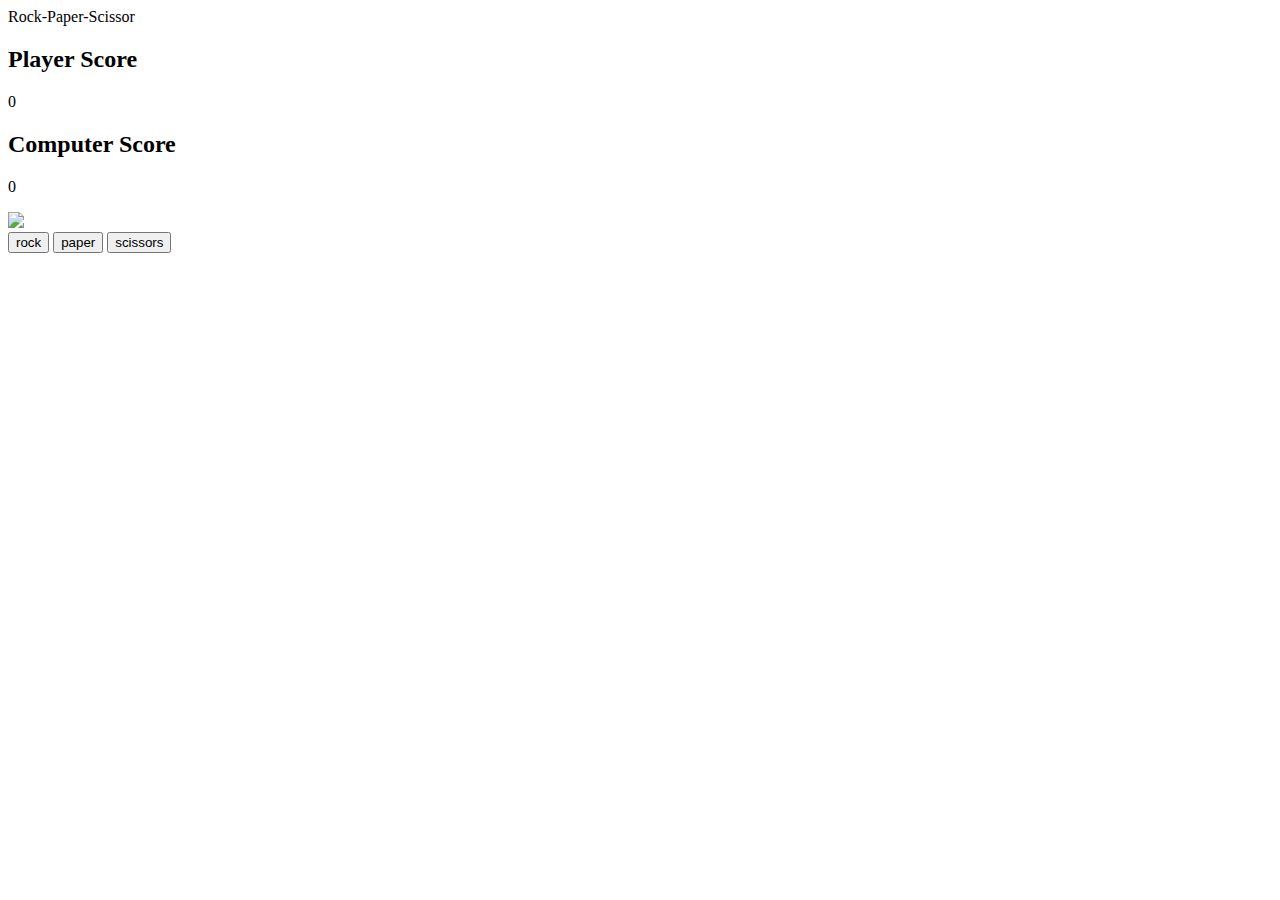
==== Task 1/index.html @ 53bde108 "created" ====
<!DOCTYPE html>
<html lang="en">
<head>
    <meta charset="UTF-8">
    <link rel="stylesheet" href="style2.css">
    <title>Rock Paper Scissor</title>
</head>
<body>
    <section class="game">
        <!--Title -->
        <div class="title">Rock-Paper-Scissor</div>
        
          <!--Player and computer scores are displayed here -->
        <div class="points">  
            <div class="playerScore" >
                <h2>Player Score</h2>
                <p class="p-scorecount">0</p>
            </div>       
            <div class="computerScore">
                <h2>Computer Score</h2>
                <p class="c-scorecount">0</p>
            </div>
        </div>
		
		<img src="Desktop\rock-paper-scissors"/>
          
          <!--Options available to player to play game -->
        <div class="options">
            <button class="rock">rock</button>
            <button class="paper">paper</button>
            <button class="scissors">scissors</button>    
        </div>
         
  
          <!--Final result of game -->
        <div class="result"></div>
          
        
  
    </section>
  
    <script src="script1.js"></script>
</body>
</html>
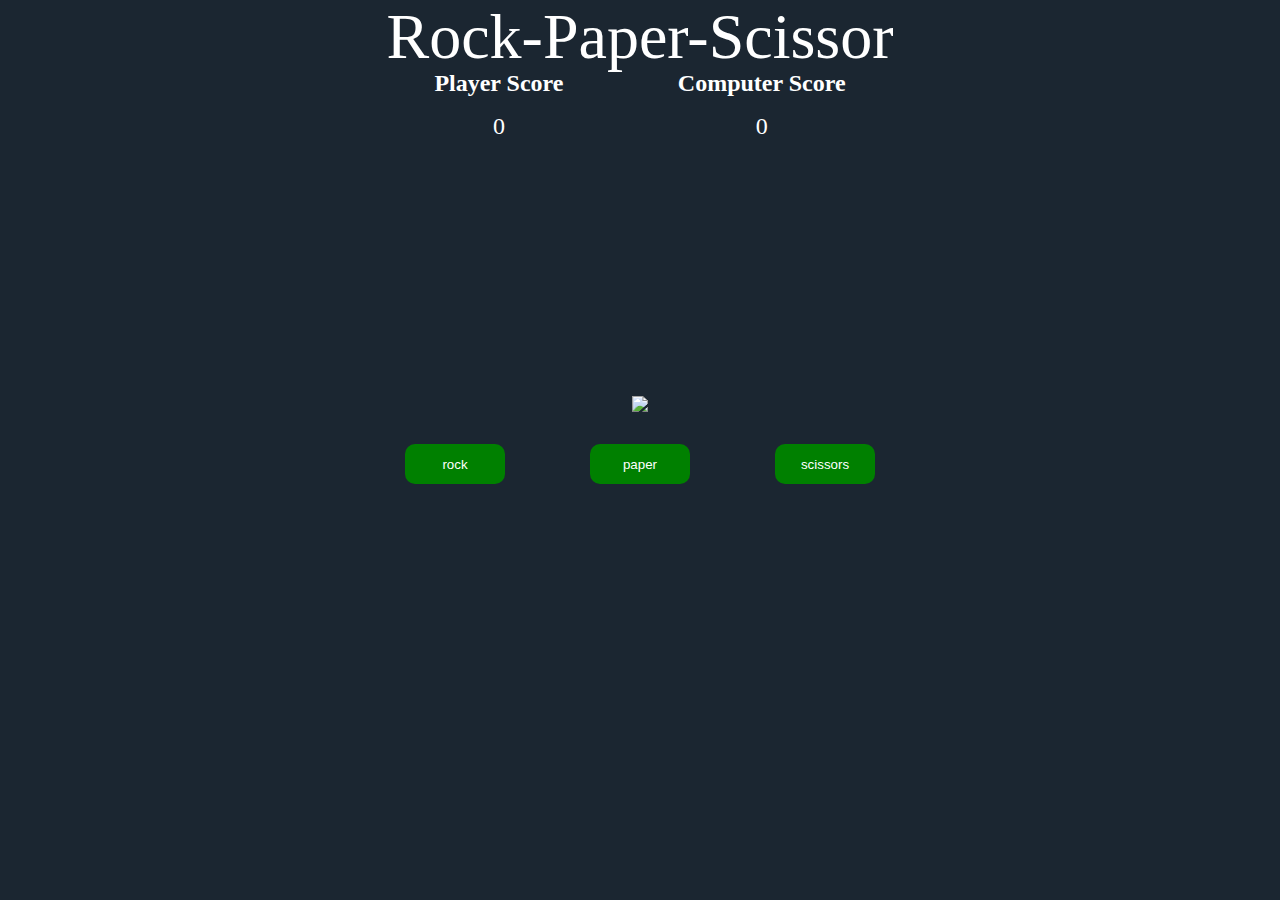
==== commit f4d26318: "updated" ====
--- a/Task 1/index.html
+++ b/Task 1/index.html
@@ -2,7 +2,7 @@
 <html lang="en">
 <head>
     <meta charset="UTF-8">
-    <link rel="stylesheet" href="style2.css">
+    <link rel="stylesheet" href="style.css">
     <title>Rock Paper Scissor</title>
 </head>
 <body>
@@ -39,6 +39,6 @@
   
     </section>
   
-    <script src="script1.js"></script>
+    <script src="script.js"></script>
 </body>
 </html>--- a/Task 1/style.css
+++ b/Task 1/style.css
@@ -0,0 +1,68 @@
+*{
+    padding: 0;
+    margin: 0;
+    box-sizing: border-box;
+    background: #1B2631;
+    color: #fff;
+}
+/* To center everything in game */
+.game{
+    display: flex;
+    flex-direction: column;
+    height: 100vh;
+    width: 100vw;
+    justify-content: center;
+    align-items: center;
+}
+  
+/* Title of the game */
+.title{
+    position: absolute;
+    top: 0;
+    font-size: 4rem;
+    z-index: 2;
+}
+  
+/* Score Board */
+.points{
+    display: flex;
+    width: 50vw;
+    justify-content: space-evenly;
+    position: absolute;
+    top: 70px;
+    z-index: 1;
+}
+  
+/* Score  */
+.p-scorecount,.c-scorecount{
+    text-align: center;
+    font-size: 1.5rem;
+    margin-top: 1rem;
+}
+  
+/* displaying three buttons in one line */
+.options{
+    display: flex;
+    width: 50vw;
+    justify-content: space-evenly;
+    margin-top: 2rem;
+}
+  
+/* Styling on alll three buttons */
+.rock, .paper, .scissors{
+    padding: 0.8rem;
+    width: 100px;
+    border-radius: 10px;
+    background: green;
+    outline: none;
+    border-color: green;
+    border: none;
+    cursor: pointer;
+}
+
+  
+.result{
+    margin-top: 20px;
+    font-size: 1.2rem;
+}
+ 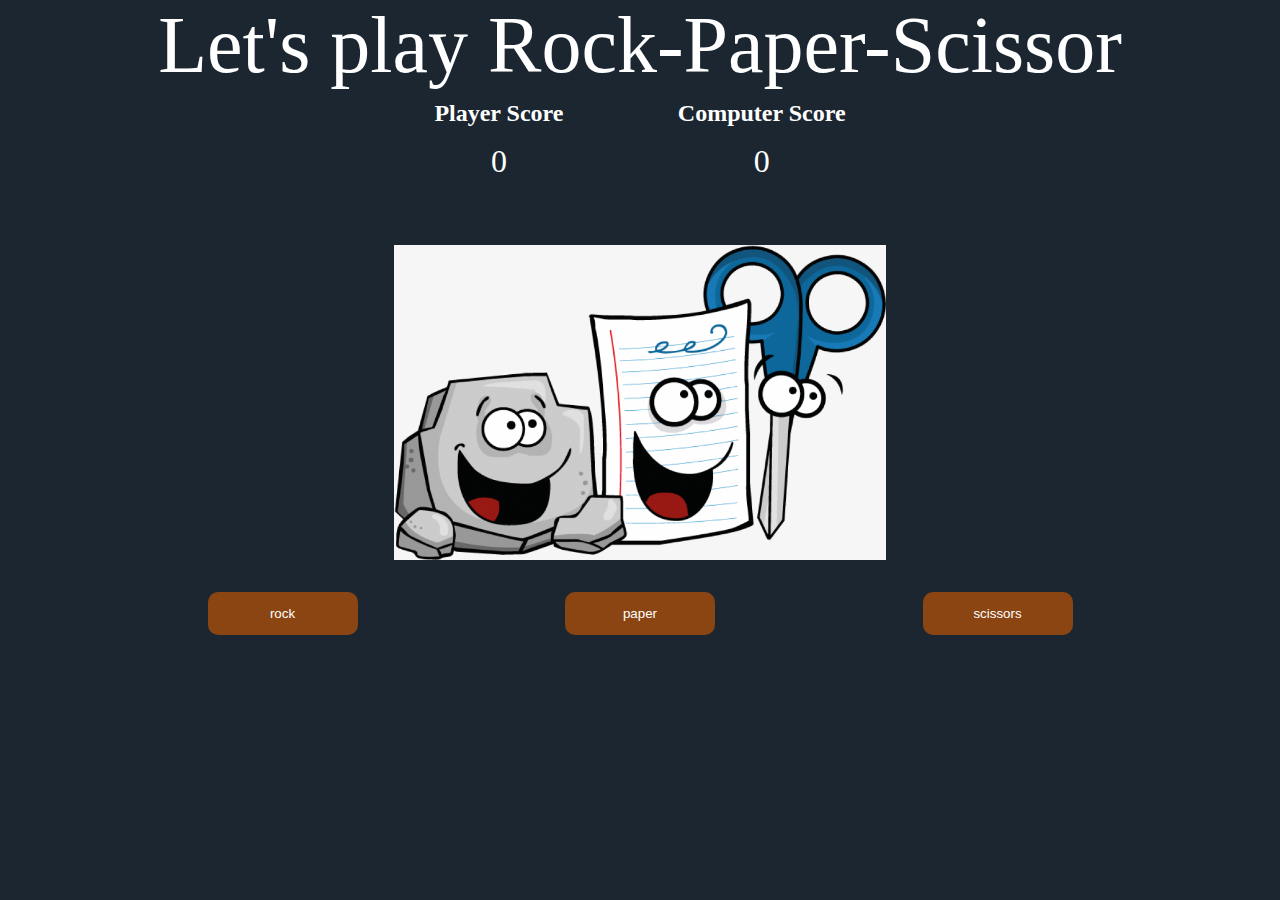
==== commit 06988578: "updated" ====
--- a/Task 1/index.html
+++ b/Task 1/index.html
@@ -8,7 +8,7 @@
 <body>
     <section class="game">
         <!--Title -->
-        <div class="title">Rock-Paper-Scissor</div>
+        <div class="title">Let's play Rock-Paper-Scissor</div>
         
           <!--Player and computer scores are displayed here -->
         <div class="points">  
@@ -22,9 +22,9 @@
             </div>
         </div>
 		
-		<img src="Desktop\rock-paper-scissors"/>
+		<img src="rock-paper-scissors.jpg" height="35%">
           
-          <!--Options available to player to play game -->
+          <!--player can select their option here -->
         <div class="options">
             <button class="rock">rock</button>
             <button class="paper">paper</button>
@@ -32,7 +32,7 @@
         </div>
          
   
-          <!--Final result of game -->
+          <!--Result of the game -->
         <div class="result"></div>
           
         
--- a/Task 1/style.css
+++ b/Task 1/style.css
@@ -5,7 +5,7 @@
     background: #1B2631;
     color: #fff;
 }
-/* To center everything in game */
+
 .game{
     display: flex;
     flex-direction: column;
@@ -14,48 +14,43 @@
     justify-content: center;
     align-items: center;
 }
-  
-/* Title of the game */
+
 .title{
     position: absolute;
     top: 0;
-    font-size: 4rem;
+    font-size: 5rem;
     z-index: 2;
 }
   
-/* Score Board */
 .points{
     display: flex;
     width: 50vw;
     justify-content: space-evenly;
     position: absolute;
-    top: 70px;
+    top: 100px;
     z-index: 1;
 }
-  
-/* Score  */
+
 .p-scorecount,.c-scorecount{
     text-align: center;
-    font-size: 1.5rem;
+    font-size: 2rem;
     margin-top: 1rem;
 }
-  
-/* displaying three buttons in one line */
+
 .options{
     display: flex;
-    width: 50vw;
+    width: 100vw;
     justify-content: space-evenly;
     margin-top: 2rem;
 }
-  
-/* Styling on alll three buttons */
+
 .rock, .paper, .scissors{
-    padding: 0.8rem;
-    width: 100px;
+    padding: 0.9rem;
+    width: 150px;
     border-radius: 10px;
-    background: green;
+    background: saddlebrown;
     outline: none;
-    border-color: green;
+    border-color: saddlebrown;
     border: none;
     cursor: pointer;
 }
